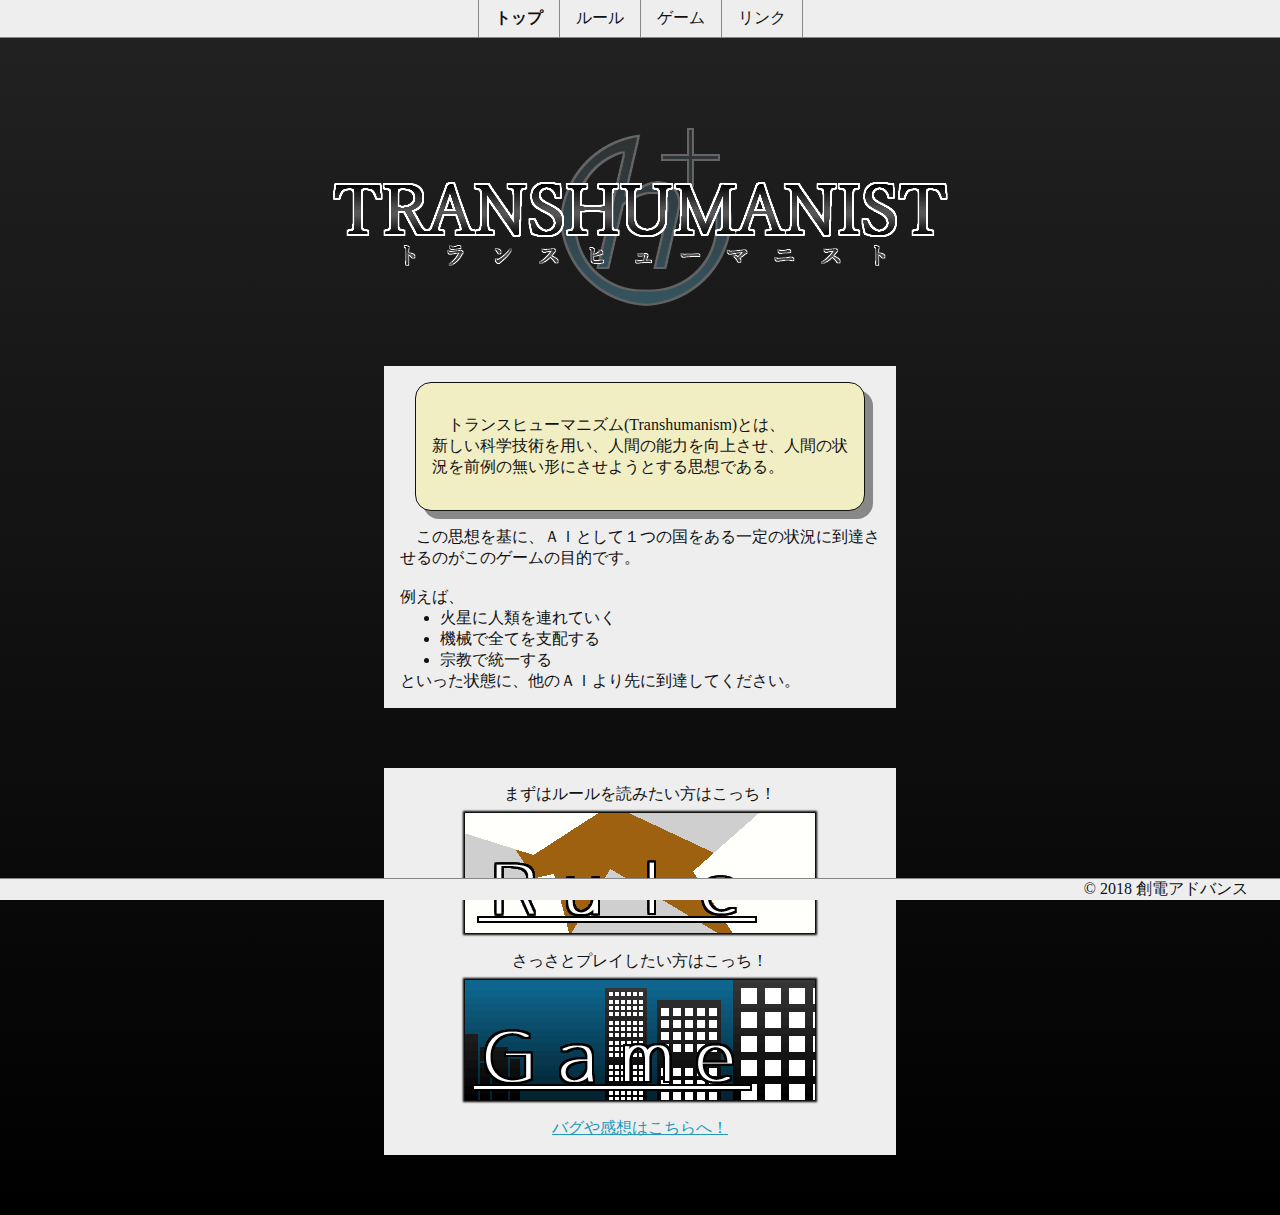
==== index.html @ 24f03416 "add transhumanist page" ====
<!DOCTYPE html>
<html lang="ja">

<head>
  <meta charset="utf-8">
  <title>トランスヒューマニスト - Transhumanist</title>
  <link rel="stylesheet" href="css\index.css" type="text/css">
  <!-- <link rel="java"> -->
</head>

<body>
  <header class="menubar">
    <ul class="menubuttons">
      <li class="menubutton">
        <a href="index.html">トップ</a>
      </li>
      <li class="menubutton">
        <a href="rule.html">ルール</a>
      </li>
      <li class="menubutton">
        <a href="https://trans-humanist.herokuapp.com/login.html" target="_blank">ゲーム</a>
      </li>
      <li class="menubutton">
        <a href="link.html">リンク</a>
      </li>
    </ul>
  </header>
  <div class="content">
    <!-- タイトルロゴ -->
    <div class="title">
      <img src="img/page/logo.png" alt="Transhumanist">
    </div>

    <!-- 前説 -->
    <div class="intro text">
      <div class="introduction">
        <p>　トランスヒューマニズム(Transhumanism)とは、
          <br>新しい科学技術を用い、人間の能力を向上させ、人間の状況を前例の無い形にさせようとする思想である。
        </p>
      </div>　この思想を基に、ＡＩとして１つの国をある一定の状況に到達させるのがこのゲームの目的です。
      <br>
      <br> 例えば、
      <ul>
        <li>火星に人類を連れていく</li>
        <li>機械で全てを支配する</li>
        <li>宗教で統一する</li>
      </ul>
      といった状態に、他のＡＩより先に到達してください。
    </div>
    <div class="int-game text">
      まずはルールを読みたい方はこっち！
      <div class="rule-btn btn">
        <a href="rule.html">
          <img src="img/page/rule.png">
        </a>
      </div>
      <br>さっさとプレイしたい方はこっち！
      <div class="game-btn btn">
        <a href="https://trans-humanist.herokuapp.com/login.html" target="_blank">
          <img src="img/page/game.png">
        </a>
      </div>
      <br>
      <a class="sendForm" href="https://goo.gl/forms/9tx8kwYic59Hj7WB2" target="_blank">バグや感想はこちらへ！</a>
    </div>
  </div>
  <footer>
    © 2018 創電アドバンス
  </footer>
</body>

</html>
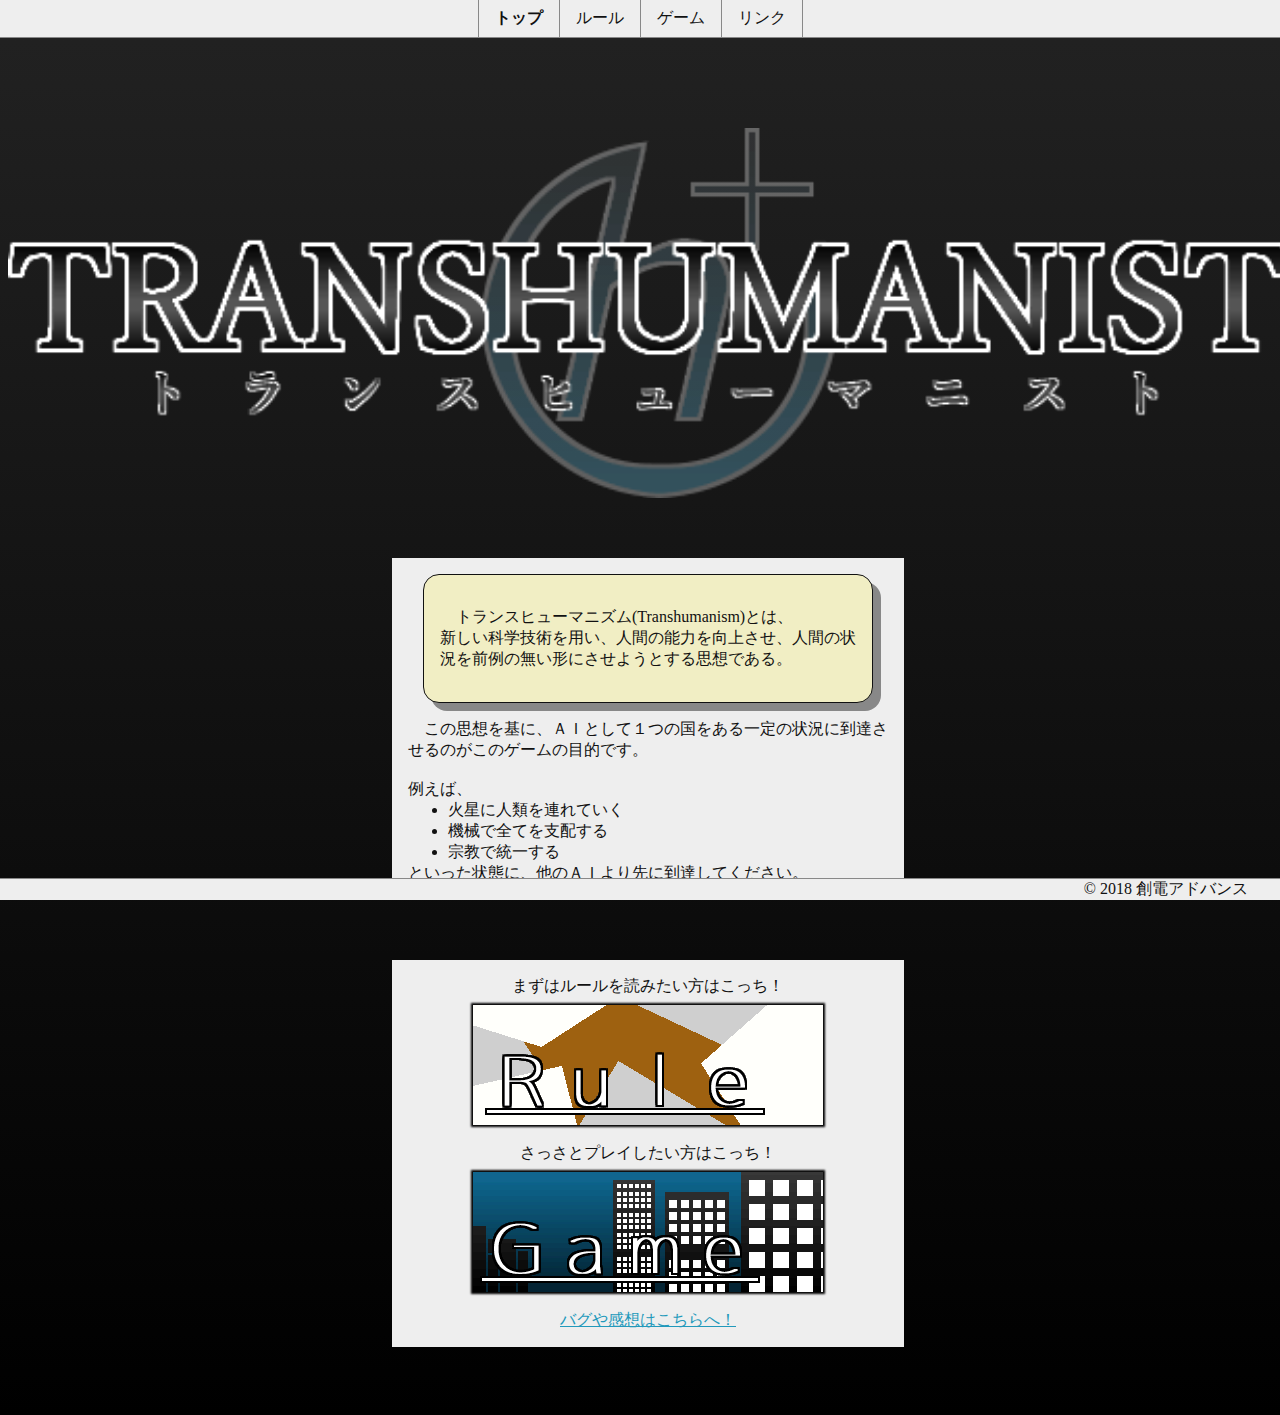
==== commit 90115d46: "スマホ対応" ====
--- a/index.html
+++ b/index.html
@@ -3,8 +3,14 @@
 
 <head>
   <meta charset="utf-8">
+  <meta name="viewport" content="width=device-width,initial-scale=1">
+  <meta name="description" content="トランスヒューマニズム(Transhumanism)とは、 
+新しい科学技術を用い、人間の能力を向上させ、人間の状況を前例の無い形にさせようとする思想である。この思想を基に、ＡＩとして１つの国をある一定の状況に到達させるのがこのゲームの目的です。 
+">
   <title>トランスヒューマニスト - Transhumanist</title>
+  <link rel="stylesheet" href="css\global.css" type="text/css">
   <link rel="stylesheet" href="css\index.css" type="text/css">
+  <meta name="google-site-verification" content="VUztjNk0juGZUw5By2nl7iyHtTv6eGSrdWXu3j3HIZQ" />
   <!-- <link rel="java"> -->
 </head>
 
@@ -28,7 +34,7 @@
   <div class="content">
     <!-- タイトルロゴ -->
     <div class="title">
-      <img src="img/page/logo.png" alt="Transhumanist">
+      <img class="img-responsive" src="img/page/logo.png" alt="Transhumanist">
     </div>
 
     <!-- 前説 -->
@@ -51,13 +57,13 @@
       まずはルールを読みたい方はこっち！
       <div class="rule-btn btn">
         <a href="rule.html">
-          <img src="img/page/rule.png">
+          <img class="img-responsive" src="img/page/rule.png">
         </a>
       </div>
       <br>さっさとプレイしたい方はこっち！
       <div class="game-btn btn">
         <a href="https://trans-humanist.herokuapp.com/login.html" target="_blank">
-          <img src="img/page/game.png">
+          <img class="img-responsive" src="img/page/game.png">
         </a>
       </div>
       <br>
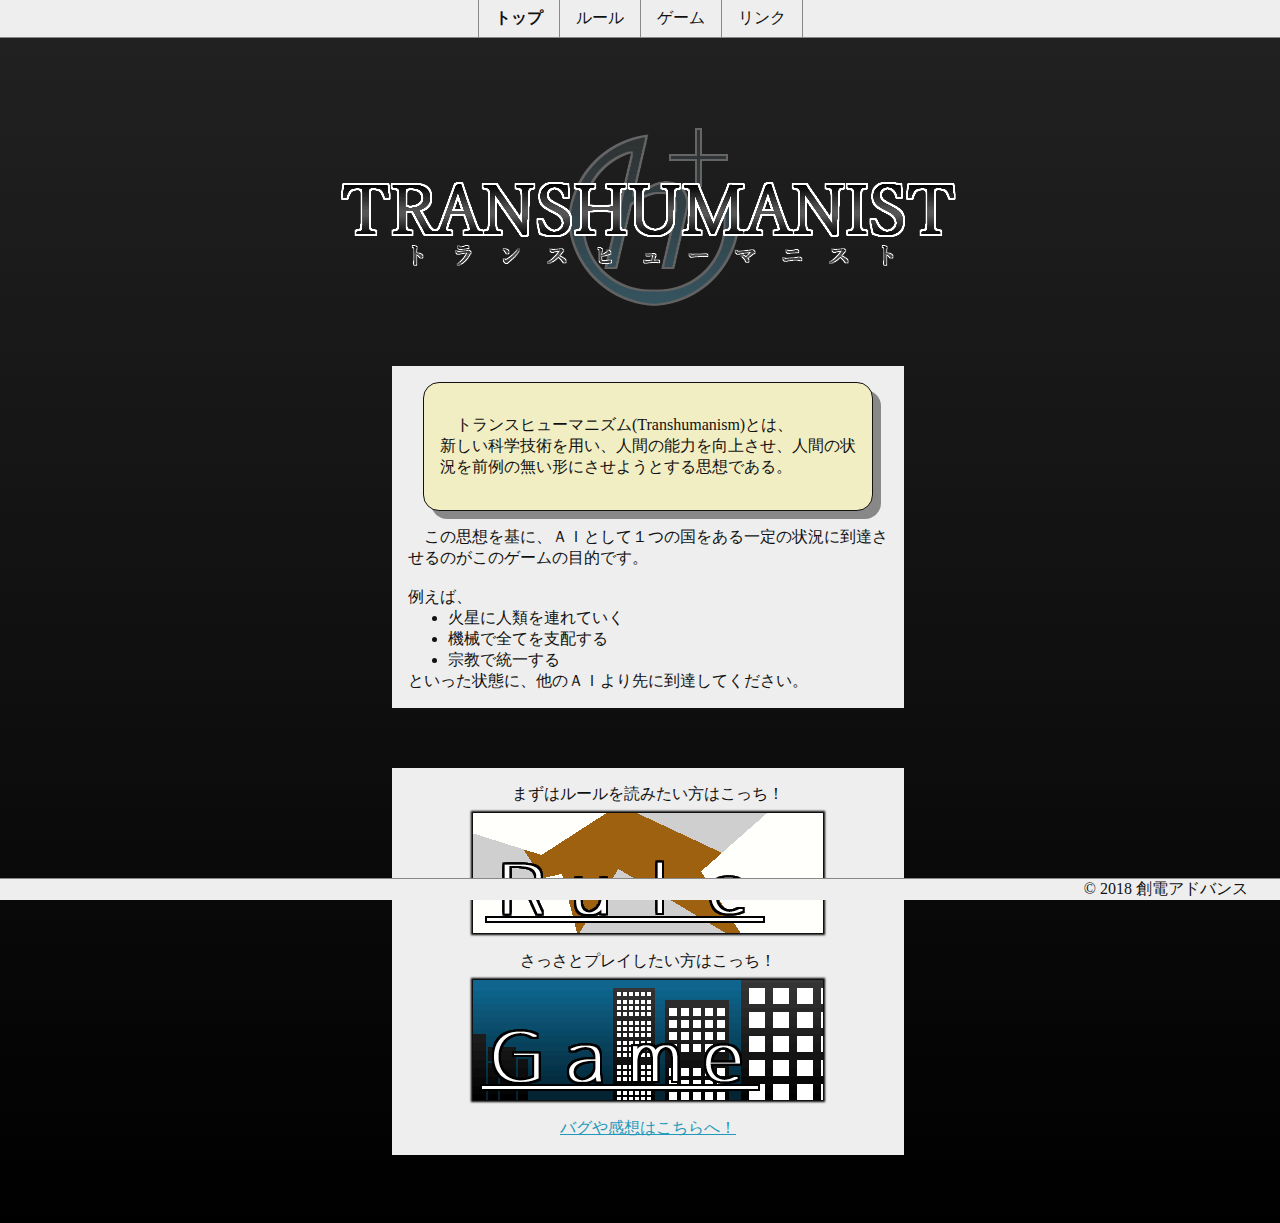
==== commit 58babb50: "logoのサイズ修正" ====
--- a/index.html
+++ b/index.html
@@ -34,7 +34,7 @@
   <div class="content">
     <!-- タイトルロゴ -->
     <div class="title">
-      <img class="img-responsive" src="img/page/logo.png" alt="Transhumanist">
+      <img class="img-responsive logo" src="img/page/logo.png" alt="Transhumanist">
     </div>
 
     <!-- 前説 -->
